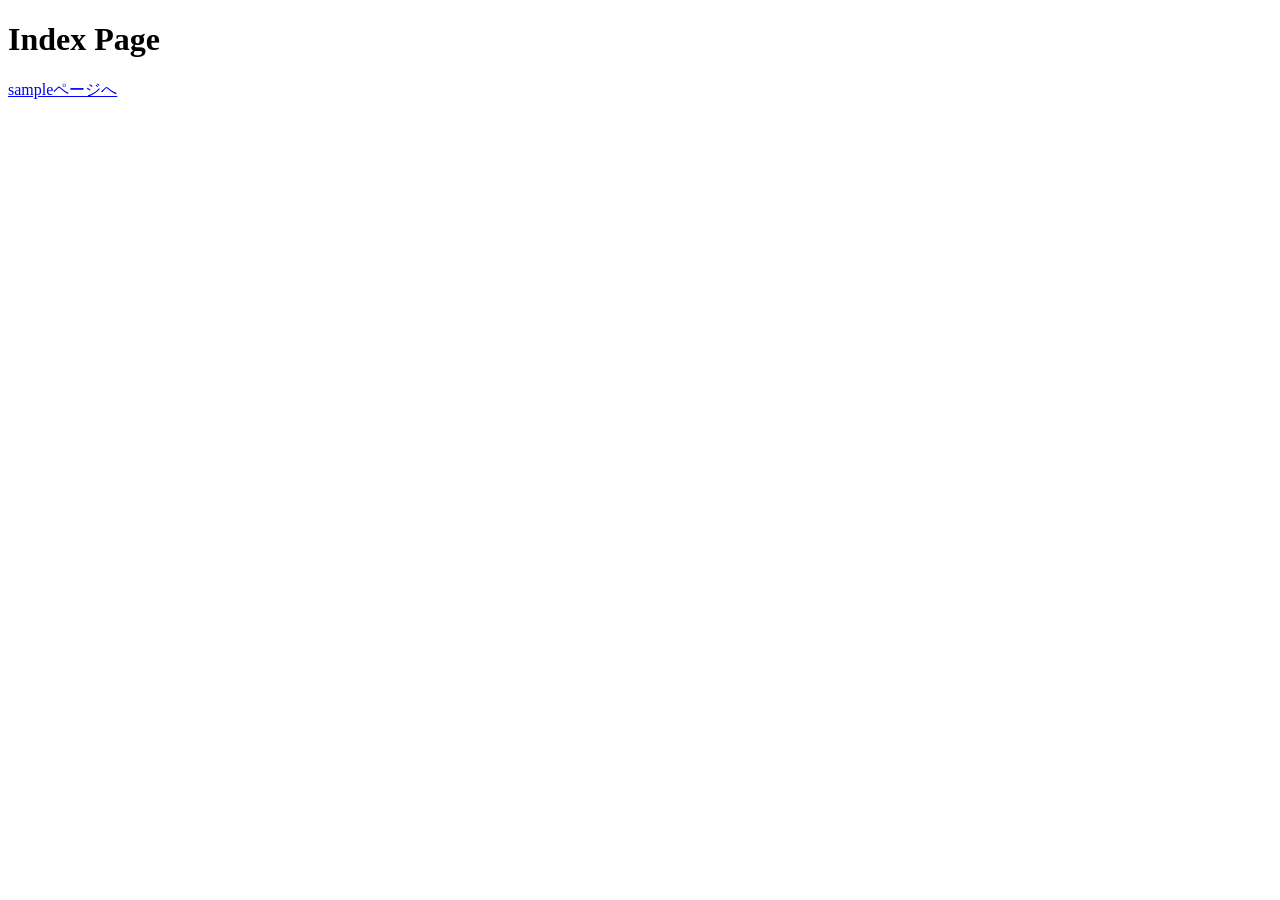
==== index.html @ b6a0ed63 "init" ====
<!DOCTYPE html>
<html lang="ja">
<head>
  <meta charset="UTF-8">
  <title>Index Page</title>
</head>
<body>
  <h1>Index Page</h1>
  
  <p>
    <a href="sample.html">sampleページへ</a>
  </p>
</body>
</html>
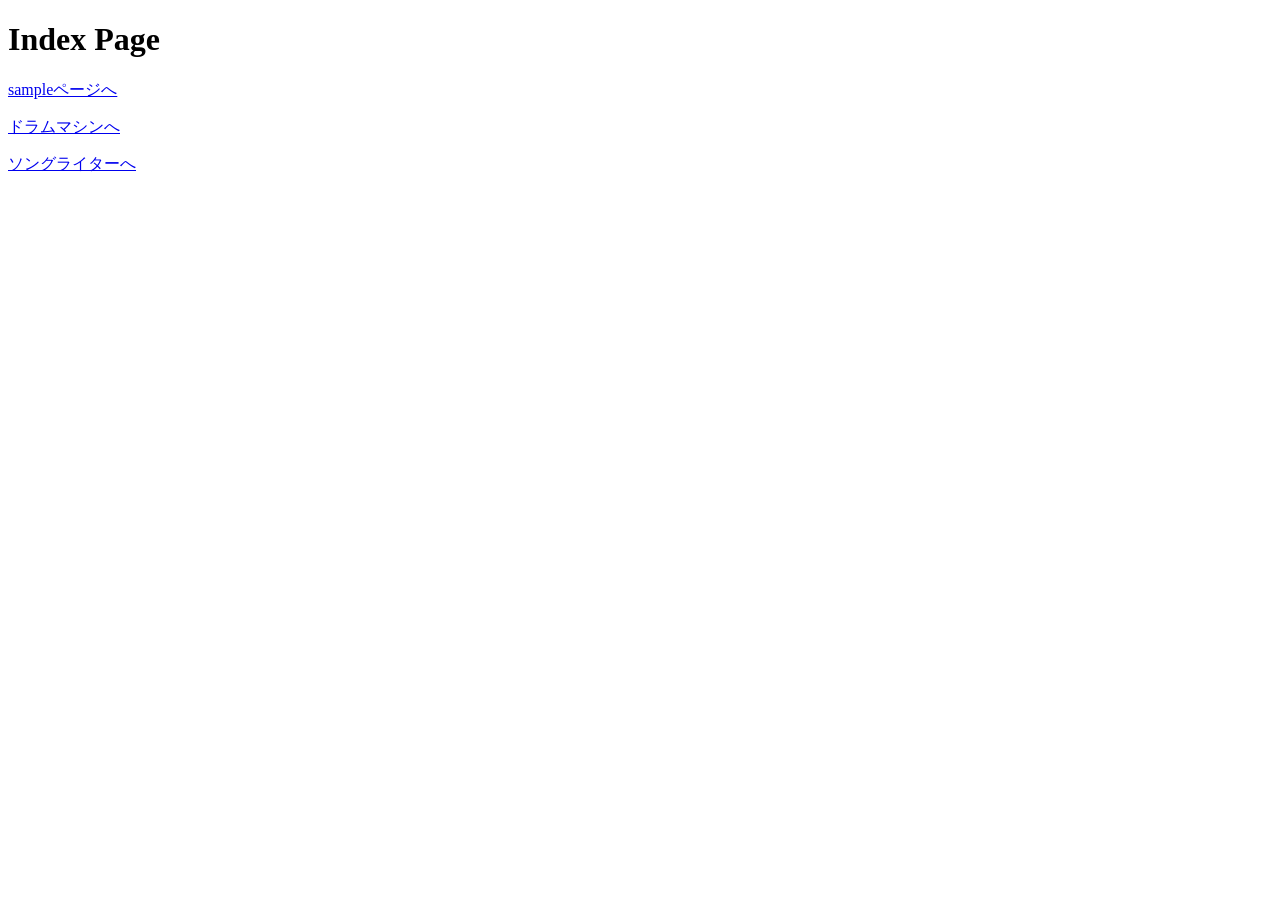
==== commit afe10170: "add drum machine" ====
--- a/index.html
+++ b/index.html
@@ -10,5 +10,11 @@
   <p>
     <a href="sample.html">sampleページへ</a>
   </p>
+  <p>
+    <a href="drums/">ドラムマシンへ</a>
+  </p>
+  <p>
+    <a href="songwriter/">ソングライターへ</a>
+  </p>
 </body>
-</html>+</html>
